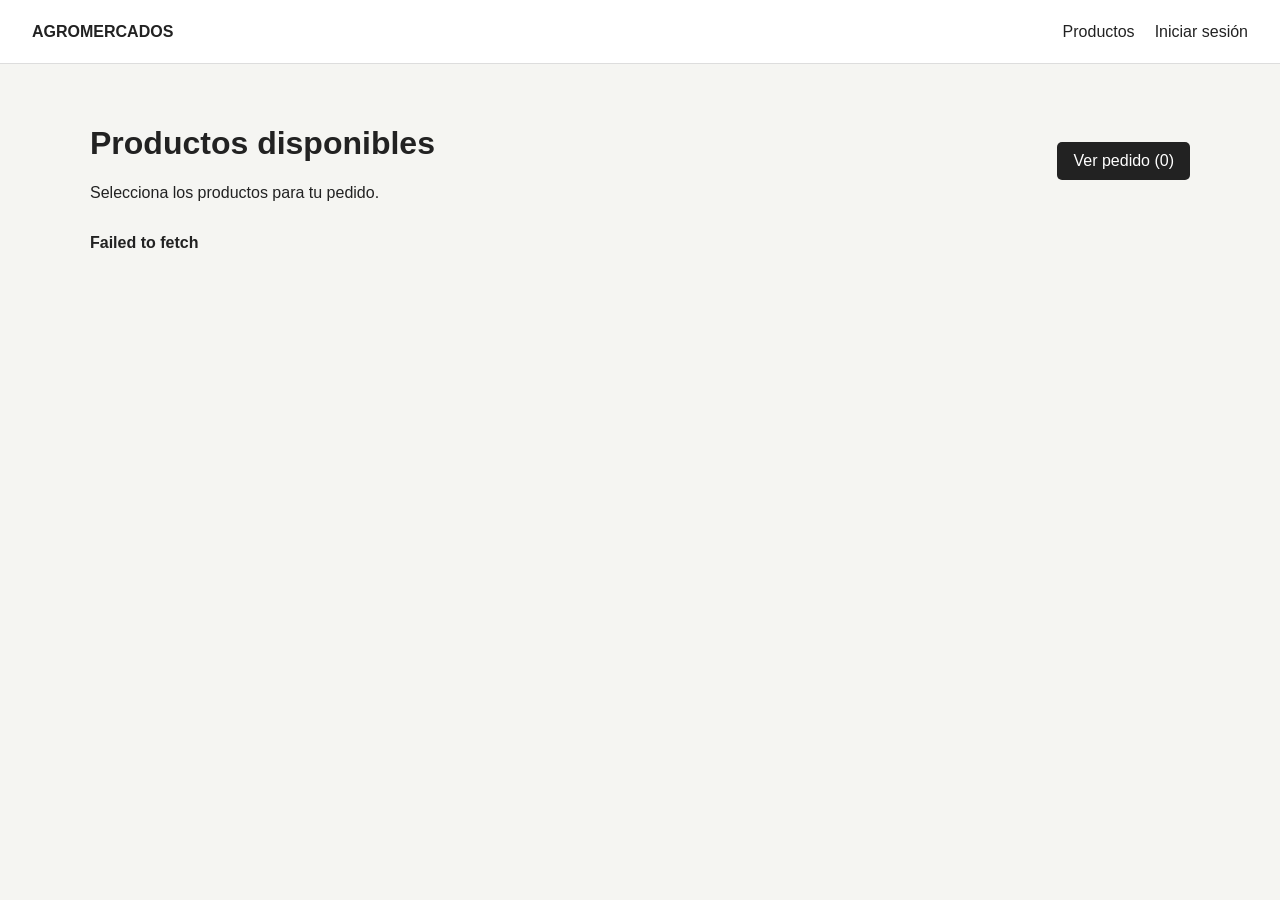
==== frontend/index.html @ d7618fee "Agregar frontend funcional" ====
<!DOCTYPE html>
<html lang="es">
<head>

    <meta charset="UTF-8">

    <meta
        name="viewport"
        content="width=device-width, initial-scale=1.0"
    >

    <title>Agromercados</title>

    <link
        rel="stylesheet"
        href="./src/style/base.css"
    >

    <link
        rel="stylesheet"
        href="./src/style/catalogo.css"
    >

</head>

<body>

    <header class="header">

        <a href="./index.html" class="logo">
            AGROMERCADOS
        </a>

        <nav class="nav">

            <a href="./index.html">
                Productos
            </a>

            <a
                id="nav-pedidos"
                href="./mis-pedidos.html"
            >
                Mis pedidos
            </a>

            <a
                id="nav-admin"
                href="./admin/pedidos.html"
                hidden
            >
                Admin
            </a>

            <a
                id="nav-login"
                href="./login.html"
            >
                Iniciar sesión
            </a>

            <button
                id="nav-logout"
                class="link-button"
                hidden
            >
                Cerrar sesión
            </button>

        </nav>

    </header>

    <main class="container">

        <div class="page-title">

            <div>
                <h1>Productos disponibles</h1>
                <p>
                    Selecciona los productos para tu pedido.
                </p>
            </div>

            <a
                href="./pedido.html"
                class="btn primary"
            >
                Ver pedido
                (<span id="cart-count">0</span>)
            </a>

        </div>

        <section
            id="productos"
            class="product-grid"
        ></section>

        <p
            id="mensaje"
            class="mensaje"
        ></p>

    </main>

    <script
        type="module"
        src="./src/productos.js"
    ></script>

</body>
</html>
---- frontend/src/style/base.css ----
* {
    box-sizing: border-box;
}

body {
    margin: 0;
    font-family: Arial, sans-serif;
    background: #f5f5f2;
    color: #222;
}

a {
    color: inherit;
}

.header {
    min-height: 64px;
    padding: 0 32px;

    display: flex;
    align-items: center;
    justify-content: space-between;

    background: white;
    border-bottom: 1px solid #ddd;
}

.logo {
    text-decoration: none;
    font-weight: bold;
}

.nav {
    display: flex;
    align-items: center;
    gap: 20px;
}

.nav a {
    text-decoration: none;
}

.link-button {
    border: 0;
    background: transparent;
    cursor: pointer;
    font: inherit;
}

.container {
    width: min(1100px, 92%);
    margin: 40px auto;
}

.narrow {
    max-width: 760px;
}

.page-title,
.order-header {
    display: flex;
    justify-content: space-between;
    align-items: center;
    gap: 20px;
}

.btn {
    display: inline-block;

    border: 0;
    border-radius: 5px;

    padding: 10px 16px;

    text-decoration: none;
    cursor: pointer;
}

.btn.primary {
    background: #222;
    color: white;
}

.btn.secondary {
    background: #ddd;
    color: #222;
}

.btn.danger {
    background: #b84040;
    color: white;
}

.btn.small {
    padding: 7px 10px;
}

.mensaje {
    margin-top: 16px;
    font-weight: bold;
}

.order-card,
.admin-order {
    background: white;

    border: 1px solid #ddd;
    border-radius: 8px;

    padding: 20px;
    margin-bottom: 16px;
}

.status {
    background: #eee;
    padding: 7px 12px;
    border-radius: 20px;
}

.cart-row {
    display: grid;
    grid-template-columns: 1fr 100px 100px;
    align-items: center;
    gap: 12px;

    background: white;
    border-bottom: 1px solid #ddd;

    padding: 16px;
}

.cart-row input {
    width: 80px;
}

.total-box {
    text-align: right;
    font-size: 1.2rem;
    margin: 20px 0;
}
---- frontend/src/style/catalogo.css ----
.product-grid {
    display: grid;

    grid-template-columns:
        repeat(auto-fit, minmax(220px, 1fr));

    gap: 20px;
}

.product-card {
    background: white;

    border: 1px solid #ddd;
    border-radius: 8px;

    padding: 20px;

    display: flex;
    flex-direction: column;
    gap: 8px;
}

.product-image {
    height: 140px;

    display: flex;
    align-items: center;
    justify-content: center;

    background: #e7e7df;

    font-size: 3rem;
    font-weight: bold;

    border-radius: 6px;
}

.product-card h2 {
    margin-bottom: 0;
}

.product-card .category {
    color: #666;
    font-size: 0.9rem;
}

.product-card .btn {
    margin-top: auto;
}
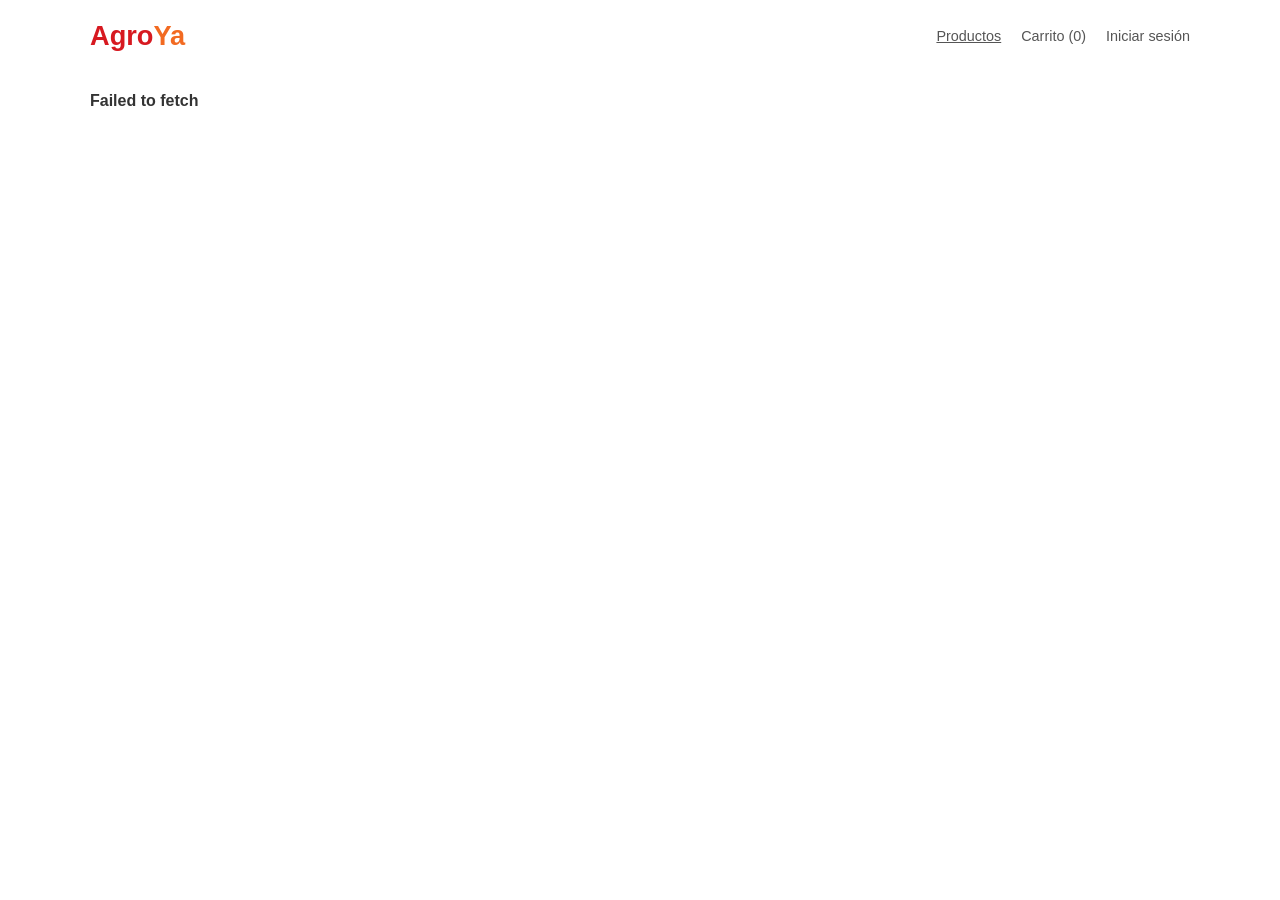
==== commit 01fcfb83: "Ajustar frontend a las maquetas del avance" ====
--- a/frontend/index.html
+++ b/frontend/index.html
@@ -9,7 +9,7 @@
         content="width=device-width, initial-scale=1.0"
     >
 
-    <title>Agromercados</title>
+    <title>AgroYa</title>
 
     <link
         rel="stylesheet"
@@ -27,14 +27,12 @@
 
     <header class="header">
 
-        <a href="./index.html" class="logo">
-            AGROMERCADOS
-        </a>
+        <a href="./index.html" class="logo"><span class="agro">Agro</span><span class="ya">Ya</span></a>
 
         <nav class="nav">
 
             <a href="./index.html">
-                Productos
+                <u>Productos</u>
             </a>
 
             <a
@@ -42,6 +40,13 @@
                 href="./mis-pedidos.html"
             >
                 Mis pedidos
+            </a>
+
+            <a
+                id="nav-carrito"
+                href="./pedido.html"
+            >
+                Carrito (<span id="cart-count">0</span>)
             </a>
 
             <a
@@ -73,29 +78,7 @@
 
     <main class="container">
 
-        <div class="page-title">
-
-            <div>
-                <h1>Productos disponibles</h1>
-                <p>
-                    Selecciona los productos para tu pedido.
-                </p>
-            </div>
-
-            <a
-                href="./pedido.html"
-                class="btn primary"
-            >
-                Ver pedido
-                (<span id="cart-count">0</span>)
-            </a>
-
-        </div>
-
-        <section
-            id="productos"
-            class="product-grid"
-        ></section>
+        <section id="productos"></section>
 
         <p
             id="mensaje"
--- a/frontend/src/style/base.css
+++ b/frontend/src/style/base.css
@@ -1,12 +1,16 @@
 * {
     box-sizing: border-box;
+}
+
+[hidden] {
+    display: none !important;
 }
 
 body {
     margin: 0;
     font-family: Arial, sans-serif;
-    background: #f5f5f2;
-    color: #222;
+    background: white;
+    color: #333;
 }
 
 a {
@@ -14,26 +18,37 @@
 }
 
 .header {
-    min-height: 64px;
-    padding: 0 32px;
+    min-height: 72px;
+    padding: 0 max(4%, calc((100% - 1100px) / 2));
 
     display: flex;
     align-items: center;
     justify-content: space-between;
 
     background: white;
-    border-bottom: 1px solid #ddd;
 }
 
 .logo {
     text-decoration: none;
-    font-weight: bold;
+    font-size: 1.7rem;
+    font-weight: 900;
+}
+
+.logo .agro {
+    color: #d71920;
+}
+
+.logo .ya {
+    color: #f26a21;
 }
 
 .nav {
     display: flex;
     align-items: center;
     gap: 20px;
+
+    font-size: 0.9rem;
+    color: #555;
 }
 
 .nav a {
@@ -45,18 +60,33 @@
     background: transparent;
     cursor: pointer;
     font: inherit;
+    color: inherit;
 }
 
 .container {
     width: min(1100px, 92%);
-    margin: 40px auto;
+    margin: 20px auto 40px;
 }
 
 .narrow {
     max-width: 760px;
 }
 
-.page-title,
+main h1,
+.seccion {
+    font-weight: normal;
+    color: #444;
+}
+
+main h1 {
+    font-size: 1.6rem;
+}
+
+main h1::before,
+.seccion::before {
+    content: "• ";
+}
+
 .order-header {
     display: flex;
     justify-content: space-between;
@@ -68,7 +98,6 @@
     display: inline-block;
 
     border: 0;
-    border-radius: 5px;
 
     padding: 10px 16px;
 
@@ -77,13 +106,13 @@
 }
 
 .btn.primary {
-    background: #222;
+    background: #505050;
     color: white;
 }
 
 .btn.secondary {
     background: #ddd;
-    color: #222;
+    color: #333;
 }
 
 .btn.danger {
@@ -92,7 +121,7 @@
 }
 
 .btn.small {
-    padding: 7px 10px;
+    padding: 6px 10px;
 }
 
 .mensaje {
@@ -102,39 +131,106 @@
 
 .order-card,
 .admin-order {
-    background: white;
-
-    border: 1px solid #ddd;
-    border-radius: 8px;
-
+    background: #f0f0f0;
     padding: 20px;
     margin-bottom: 16px;
 }
 
+.orders-grid {
+    display: grid;
+    grid-template-columns: repeat(auto-fill, minmax(260px, 1fr));
+    gap: 20px;
+}
+
+.orders-grid .order-card {
+    margin-bottom: 0;
+}
+
+.order-card h2 {
+    margin: 0 0 12px;
+    font-size: 1.1rem;
+    font-weight: normal;
+}
+
+.datos {
+    display: grid;
+    grid-template-columns: 70px 1fr;
+    gap: 6px;
+    margin: 0;
+    font-size: 0.9rem;
+}
+
+.datos dt {
+    color: #666;
+}
+
+.datos dd {
+    margin: 0;
+}
+
+.order-card summary {
+    margin-top: 12px;
+    text-align: right;
+    font-size: 0.75rem;
+    text-decoration: underline;
+    cursor: pointer;
+    list-style: none;
+}
+
+.regresar {
+    display: inline-block;
+    margin-top: 24px;
+    font-size: 0.9rem;
+    text-decoration: none;
+}
+
 .status {
-    background: #eee;
-    padding: 7px 12px;
-    border-radius: 20px;
+    background: #ddd;
+    padding: 6px 12px;
 }
 
 .cart-row {
     display: grid;
-    grid-template-columns: 1fr 100px 100px;
+    grid-template-columns: 1fr 70px 70px 80px;
     align-items: center;
     gap: 12px;
 
-    background: white;
-    border-bottom: 1px solid #ddd;
-
-    padding: 16px;
+    padding: 6px 0;
+    font-size: 0.9rem;
 }
 
 .cart-row input {
-    width: 80px;
+    width: 60px;
 }
 
 .total-box {
-    text-align: right;
-    font-size: 1.2rem;
+    display: flex;
+    justify-content: space-between;
+
+    border-top: 1px solid #999;
+    padding-top: 12px;
     margin: 20px 0;
 }
+
+@media (max-width: 650px) {
+    .header {
+        padding: 16px 20px;
+        align-items: flex-start;
+        flex-direction: column;
+        gap: 14px;
+    }
+
+    .nav {
+        width: 100%;
+        flex-wrap: wrap;
+        gap: 12px;
+    }
+
+    .cart-row {
+        grid-template-columns: 1fr 70px 70px;
+    }
+
+    .container {
+        margin-top: 24px;
+    }
+}
--- a/frontend/src/style/catalogo.css
+++ b/frontend/src/style/catalogo.css
@@ -2,48 +2,41 @@
     display: grid;
 
     grid-template-columns:
-        repeat(auto-fit, minmax(220px, 1fr));
+        repeat(auto-fill, minmax(170px, 1fr));
 
     gap: 20px;
+
+    margin-bottom: 30px;
 }
 
 .product-card {
-    background: white;
-
-    border: 1px solid #ddd;
-    border-radius: 8px;
-
-    padding: 20px;
-
     display: flex;
     flex-direction: column;
-    gap: 8px;
+    gap: 6px;
+
+    font-size: 0.9rem;
 }
 
 .product-image {
-    height: 140px;
+    height: 130px;
 
     display: flex;
     align-items: center;
     justify-content: center;
 
-    background: #e7e7df;
+    background: #e0e0e0;
+    color: #888;
 
-    font-size: 3rem;
-    font-weight: bold;
+    font-size: 2.5rem;
 
     border-radius: 6px;
 }
 
-.product-card h2 {
-    margin-bottom: 0;
-}
-
-.product-card .category {
-    color: #666;
-    font-size: 0.9rem;
+.product-card small {
+    color: #777;
 }
 
 .product-card .btn {
-    margin-top: auto;
+    margin-top: 4px;
+    align-self: flex-start;
 }
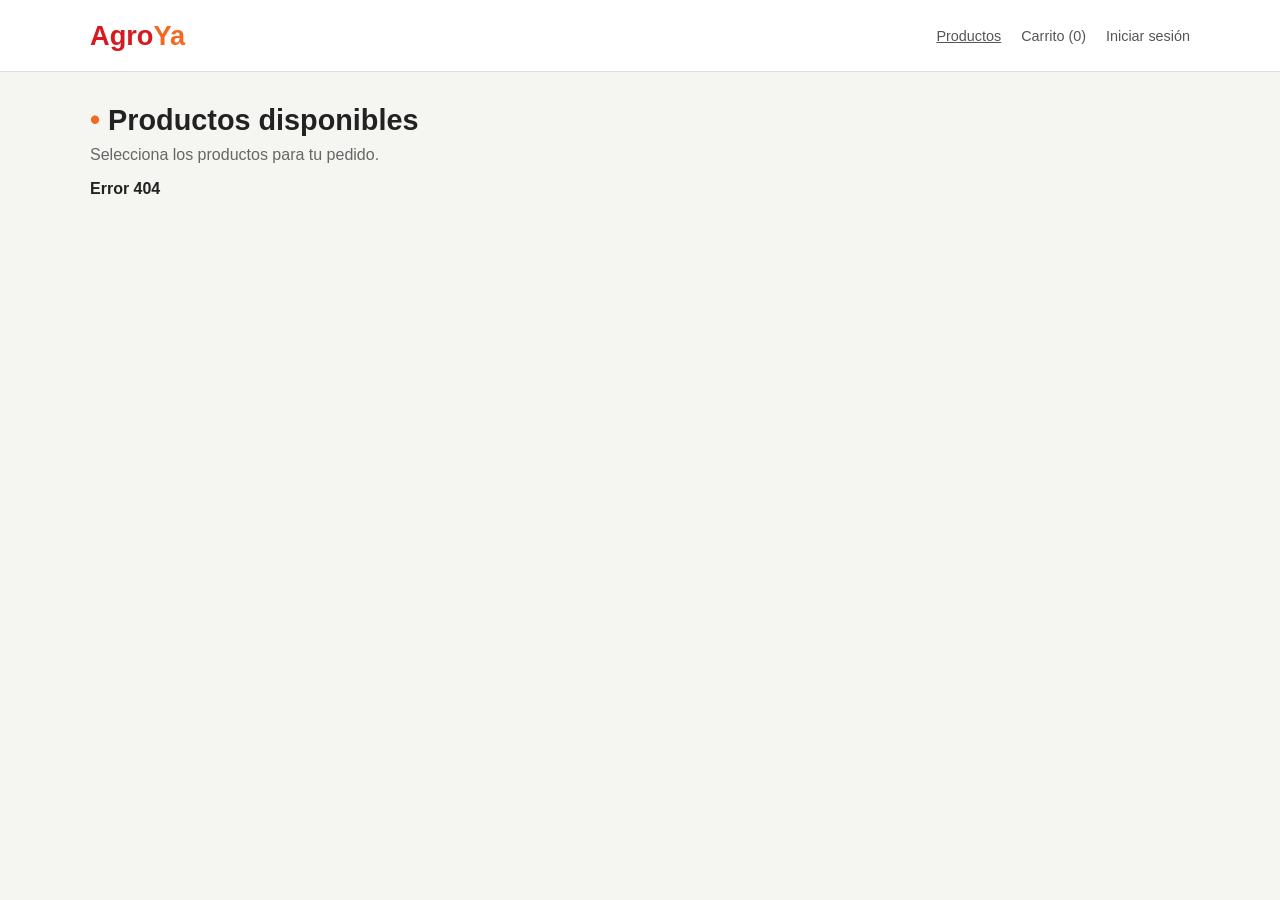
==== commit 949c5847: "Combinar estilo de maquetas con el frontend original" ====
--- a/frontend/index.html
+++ b/frontend/index.html
@@ -78,6 +78,11 @@
 
     <main class="container">
 
+        <div class="page-title">
+            <h1>Productos disponibles</h1>
+            <p>Selecciona los productos para tu pedido.</p>
+        </div>
+
         <section id="productos"></section>
 
         <p
--- a/frontend/src/style/base.css
+++ b/frontend/src/style/base.css
@@ -9,8 +9,8 @@
 body {
     margin: 0;
     font-family: Arial, sans-serif;
-    background: white;
-    color: #333;
+    background: #f5f5f2;
+    color: #222;
 }
 
 a {
@@ -26,6 +26,7 @@
     justify-content: space-between;
 
     background: white;
+    border-bottom: 1px solid #ddd;
 }
 
 .logo {
@@ -65,26 +66,31 @@
 
 .container {
     width: min(1100px, 92%);
-    margin: 20px auto 40px;
+    margin: 32px auto 40px;
 }
 
 .narrow {
     max-width: 760px;
 }
 
-main h1,
 .seccion {
     font-weight: normal;
     color: #444;
 }
 
 main h1 {
-    font-size: 1.6rem;
+    font-size: 1.8rem;
+}
+
+.page-title p {
+    margin-top: -10px;
+    color: #666;
 }
 
 main h1::before,
 .seccion::before {
     content: "• ";
+    color: #f26a21;
 }
 
 .order-header {
@@ -98,6 +104,7 @@
     display: inline-block;
 
     border: 0;
+    border-radius: 5px;
 
     padding: 10px 16px;
 
@@ -106,7 +113,7 @@
 }
 
 .btn.primary {
-    background: #505050;
+    background: #222;
     color: white;
 }
 
@@ -131,7 +138,11 @@
 
 .order-card,
 .admin-order {
-    background: #f0f0f0;
+    background: white;
+
+    border: 1px solid #ddd;
+    border-radius: 8px;
+
     padding: 20px;
     margin-bottom: 16px;
 }
@@ -185,8 +196,9 @@
 }
 
 .status {
-    background: #ddd;
+    background: #eee;
     padding: 6px 12px;
+    border-radius: 20px;
 }
 
 .cart-row {
@@ -195,7 +207,8 @@
     align-items: center;
     gap: 12px;
 
-    padding: 6px 0;
+    padding: 10px 0;
+    border-bottom: 1px solid #eee;
     font-size: 0.9rem;
 }
 
--- a/frontend/src/style/catalogo.css
+++ b/frontend/src/style/catalogo.css
@@ -2,7 +2,7 @@
     display: grid;
 
     grid-template-columns:
-        repeat(auto-fill, minmax(170px, 1fr));
+        repeat(auto-fill, minmax(200px, 1fr));
 
     gap: 20px;
 
@@ -14,7 +14,19 @@
     flex-direction: column;
     gap: 6px;
 
+    background: white;
+
+    border: 1px solid #ddd;
+    border-radius: 8px;
+
+    padding: 14px;
+
     font-size: 0.9rem;
+}
+
+.product-card span {
+    font-size: 1.1rem;
+    font-weight: bold;
 }
 
 .product-image {
@@ -30,6 +42,13 @@
     font-size: 2.5rem;
 
     border-radius: 6px;
+    overflow: hidden;
+}
+
+.product-image img {
+    width: 100%;
+    height: 100%;
+    object-fit: cover;
 }
 
 .product-card small {
@@ -37,6 +56,5 @@
 }
 
 .product-card .btn {
-    margin-top: 4px;
-    align-self: flex-start;
+    margin-top: auto;
 }
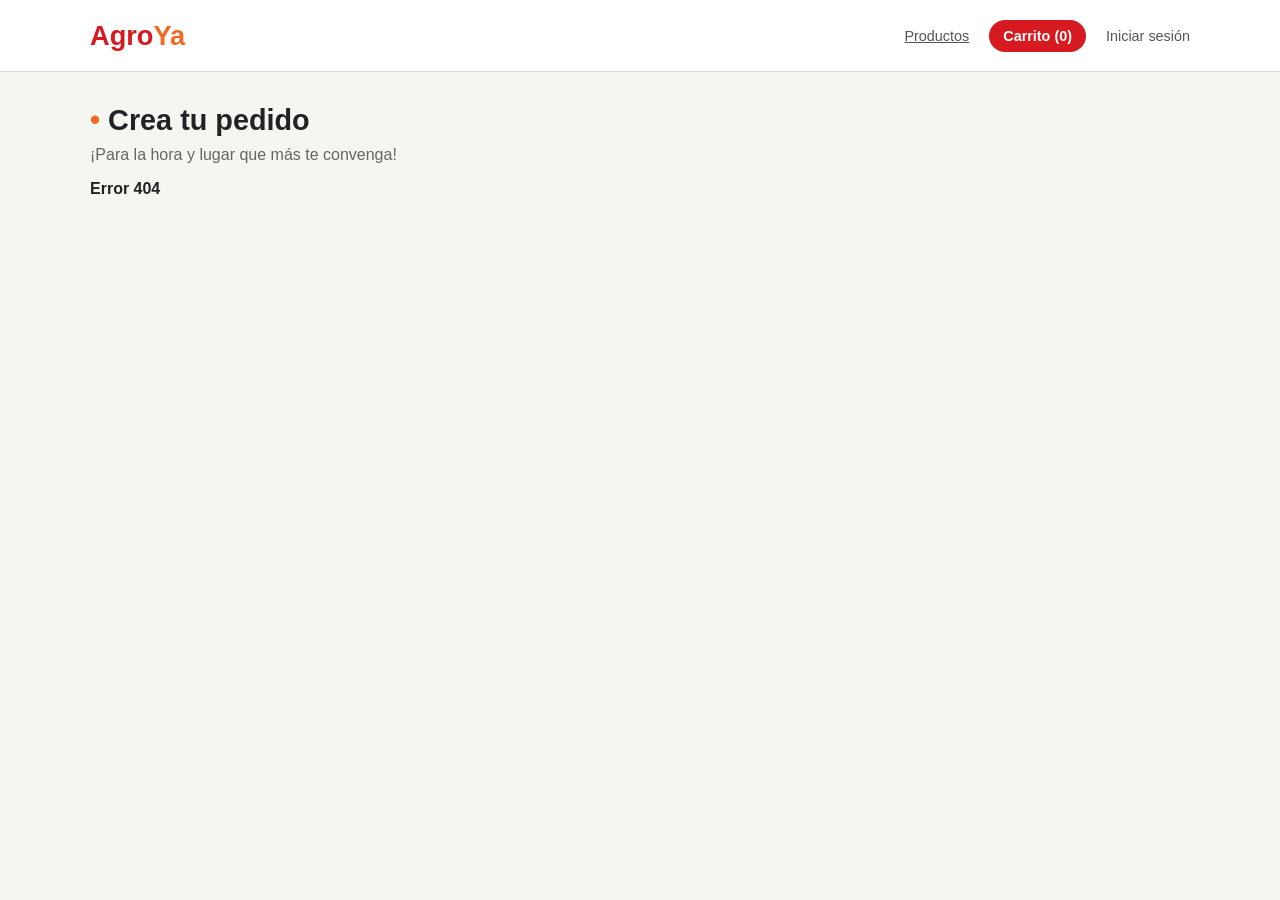
==== commit 37d29795: "Cambiar titulo del catalogo" ====
--- a/frontend/index.html
+++ b/frontend/index.html
@@ -79,8 +79,8 @@
     <main class="container">
 
         <div class="page-title">
-            <h1>Productos disponibles</h1>
-            <p>Selecciona los productos para tu pedido.</p>
+            <h1>Crea tu pedido</h1>
+            <p>¡Para la hora y lugar que más te convenga!</p>
         </div>
 
         <section id="productos"></section>
--- a/frontend/src/style/base.css
+++ b/frontend/src/style/base.css
@@ -54,6 +54,16 @@
 
 .nav a {
     text-decoration: none;
+}
+
+#nav-carrito {
+    background: #d71920;
+    color: white;
+
+    padding: 8px 14px;
+    border-radius: 20px;
+
+    font-weight: bold;
 }
 
 .link-button {
@@ -104,7 +114,7 @@
     display: inline-block;
 
     border: 0;
-    border-radius: 5px;
+    border-radius: 8px;
 
     padding: 10px 16px;
 
@@ -113,7 +123,7 @@
 }
 
 .btn.primary {
-    background: #222;
+    background: #d71920;
     color: white;
 }
 
@@ -140,8 +150,8 @@
 .admin-order {
     background: white;
 
-    border: 1px solid #ddd;
-    border-radius: 8px;
+    border-radius: 12px;
+    box-shadow: 0 2px 8px rgba(0, 0, 0, 0.08);
 
     padding: 20px;
     margin-bottom: 16px;
@@ -225,6 +235,10 @@
     margin: 20px 0;
 }
 
+.total-box strong {
+    color: #d71920;
+}
+
 @media (max-width: 650px) {
     .header {
         padding: 16px 20px;
--- a/frontend/src/style/catalogo.css
+++ b/frontend/src/style/catalogo.css
@@ -2,7 +2,7 @@
     display: grid;
 
     grid-template-columns:
-        repeat(auto-fill, minmax(200px, 1fr));
+        repeat(auto-fill, minmax(220px, 1fr));
 
     gap: 20px;
 
@@ -16,8 +16,8 @@
 
     background: white;
 
-    border: 1px solid #ddd;
-    border-radius: 8px;
+    border-radius: 12px;
+    box-shadow: 0 2px 8px rgba(0, 0, 0, 0.08);
 
     padding: 14px;
 
@@ -30,7 +30,7 @@
 }
 
 .product-image {
-    height: 130px;
+    height: 140px;
 
     display: flex;
     align-items: center;
@@ -41,7 +41,7 @@
 
     font-size: 2.5rem;
 
-    border-radius: 6px;
+    border-radius: 8px;
     overflow: hidden;
 }
 
@@ -57,4 +57,20 @@
 
 .product-card .btn {
     margin-top: auto;
+    border-radius: 20px;
 }
+
+@media (max-width: 650px) {
+    .product-grid {
+        grid-template-columns: repeat(2, minmax(0, 1fr));
+        gap: 12px;
+    }
+
+    .product-card {
+        padding: 10px;
+    }
+
+    .product-image {
+        height: 100px;
+    }
+}
